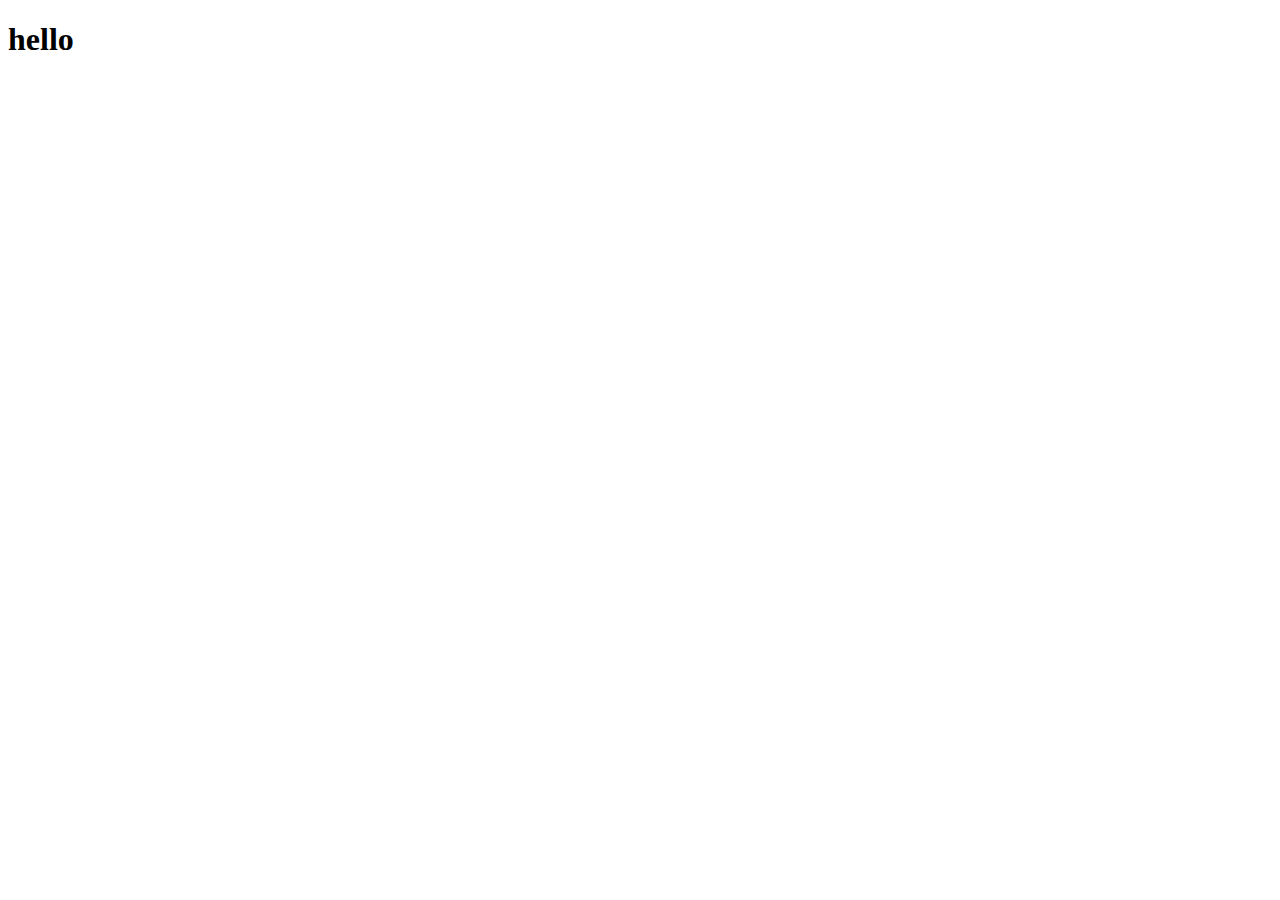
==== site/index.html @ f166cfd6 "first commit" ====
<!DOCTYPE html>
<html lang="en">

<head>
    <meta charset="UTF-8">
    <meta name="viewport" content="width=device-width, initial-scale=1.0">
    <meta http-equiv="X-UA-Compatible" content="ie=edge">
    <title>hi coursera</title>
</head>

<body>
    <h1>hello </h1>
</body>

</html>
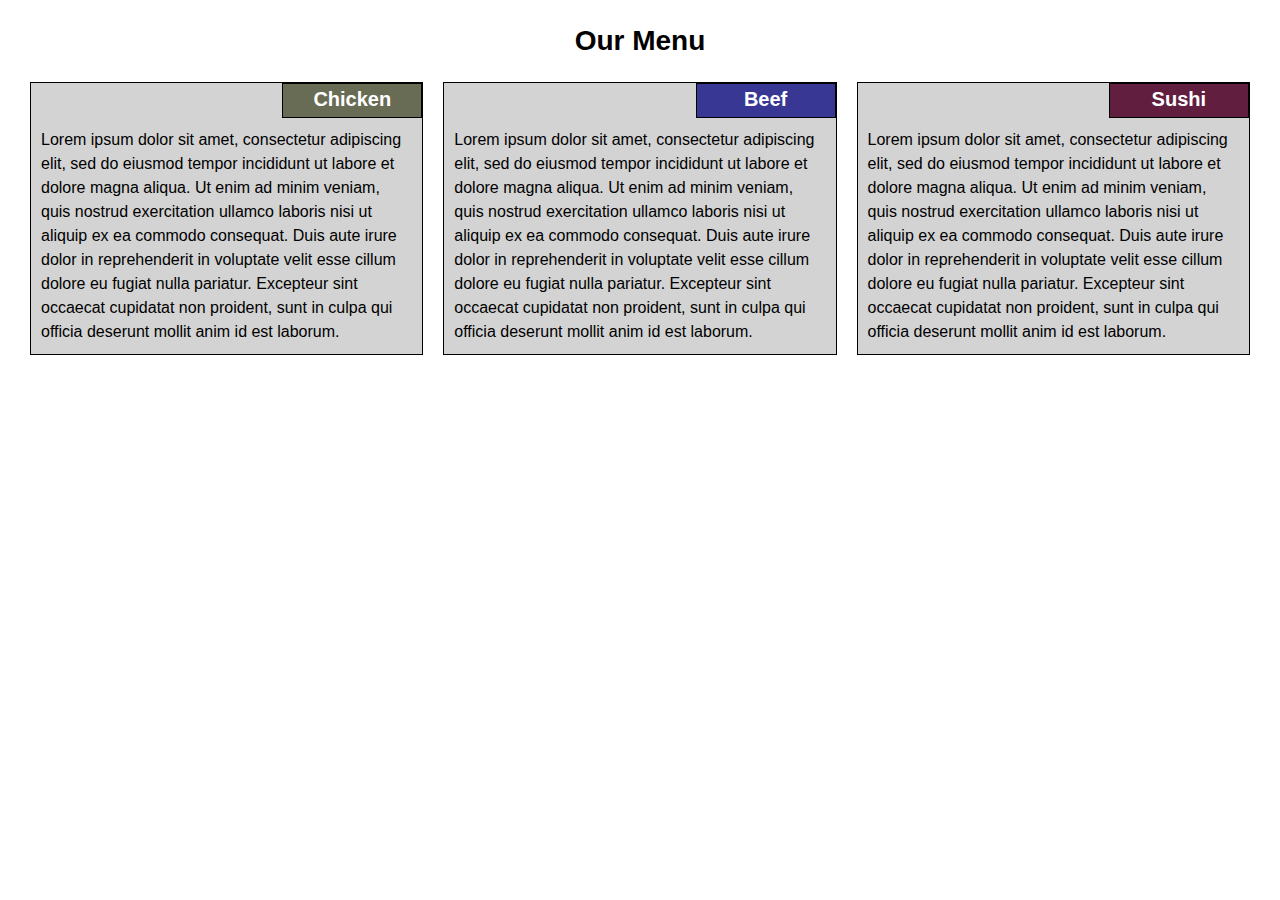
==== commit f53315b0: "module 2 solution" ====
--- a/site/index.html
+++ b/site/index.html
@@ -1,15 +1,37 @@
 <!DOCTYPE html>
-<html lang="en">
+<html>
 
 <head>
-    <meta charset="UTF-8">
-    <meta name="viewport" content="width=device-width, initial-scale=1.0">
-    <meta http-equiv="X-UA-Compatible" content="ie=edge">
-    <title>hi coursera</title>
+    <meta charset="utf-8">
+    <title>Module2_solution</title>
+    <link rel="stylesheet" href="style.css">
+    <meta name="viewport" content="width=device-width, initial-scale=1">
 </head>
 
 <body>
-    <h1>hello </h1>
+    <header>
+        <h1>Our Menu</h1>
+    </header>
+    <main>
+        <div class="col-lg-4 col-md-6 col-sm-12">
+            <div class="section">
+                <h2 class="chicken">Chicken</h2>
+                <p>Lorem ipsum dolor sit amet, consectetur adipiscing elit, sed do eiusmod tempor incididunt ut labore et dolore magna aliqua. Ut enim ad minim veniam, quis nostrud exercitation ullamco laboris nisi ut aliquip ex ea commodo consequat. Duis aute irure dolor in reprehenderit in voluptate velit esse cillum dolore eu fugiat nulla pariatur. Excepteur sint occaecat cupidatat non proident, sunt in culpa qui officia deserunt mollit anim id est laborum.</p>
+            </div>
+           </div>
+           <div class="col-lg-4 col-md-6 col-sm-12">
+             <div class="section">
+               <h2 class="beef">Beef</h2>
+               <p>Lorem ipsum dolor sit amet, consectetur adipiscing elit, sed do eiusmod tempor incididunt ut labore et dolore magna aliqua. Ut enim ad minim veniam, quis nostrud exercitation ullamco laboris nisi ut aliquip ex ea commodo consequat. Duis aute irure dolor in reprehenderit in voluptate velit esse cillum dolore eu fugiat nulla pariatur. Excepteur sint occaecat cupidatat non proident, sunt in culpa qui officia deserunt mollit anim id est laborum.</p>
+            </div>
+           </div>
+           <div class="col-lg-4 col-md-12 col-sm-12">
+             <div class="section">
+               <h2 class="sushi">Sushi</h2>
+               <p>Lorem ipsum dolor sit amet, consectetur adipiscing elit, sed do eiusmod tempor incididunt ut labore et dolore magna aliqua. Ut enim ad minim veniam, quis nostrud exercitation ullamco laboris nisi ut aliquip ex ea commodo consequat. Duis aute irure dolor in reprehenderit in voluptate velit esse cillum dolore eu fugiat nulla pariatur. Excepteur sint occaecat cupidatat non proident, sunt in culpa qui officia deserunt mollit anim id est laborum.</p>
+            </div>
+           </div>
+    </main>
 </body>
 
 </html>--- a/site/style.css
+++ b/site/style.css
@@ -0,0 +1,268 @@
+* {
+	box-sizing: border-box;
+	margin: 0;
+	padding: 0;
+}
+
+body {
+	font-family: Arial, sans-serif;
+	line-height: 1.5;
+}
+
+header {
+	color: black;
+	padding-top: 20px;
+	text-align: center;
+}
+
+h2 {
+	position: absolute;
+	top: 0px;
+	right: 0px;
+	width: 140px;
+	height: 35px;
+	border: 1px solid black;
+	text-align: center;
+	font-size: 1.25rem;
+}
+
+h1 {
+	font-size: 1.75rem;
+	margin: 0;
+}
+
+main {
+	padding: 20px;
+}
+
+.section {
+	position: relative;
+	background-color: lightgrey;
+	padding: 10px;
+	padding-top: 45px;
+	border: 1px solid black;
+	margin-left: 10px;
+	margin-bottom: 20px;
+	margin-right: 10px;
+}
+
+.chicken {
+	background-color: rgb(105, 108, 84);
+	color: white;
+}
+
+.beef {
+	background-color: #383894;
+	color: white;
+}
+
+.sushi {
+	background-color: #611e3f;
+	color: white;
+}
+
+/* Simple Responsive Framework. */
+
+/********** desktop **********/
+@media (min-width: 992px) {
+
+	.col-lg-1,
+	.col-lg-2,
+	.col-lg-3,
+	.col-lg-4,
+	.col-lg-5,
+	.col-lg-6,
+	.col-lg-7,
+	.col-lg-8,
+	.col-lg-9,
+	.col-lg-10,
+	.col-lg-11,
+	.col-lg-12 {
+		float: left;
+		margin: auto;
+	}
+
+	.col-lg-1 {
+		width: 8.33%;
+	}
+
+	.col-lg-2 {
+		width: 16.66%;
+	}
+
+	.col-lg-3 {
+		width: 25%;
+	}
+
+	.col-lg-4 {
+		width: 33.33%;
+	}
+
+	.col-lg-5 {
+		width: 41.66%;
+	}
+
+	.col-lg-6 {
+		width: 50%;
+	}
+
+	.col-lg-7 {
+		width: 58.33%;
+	}
+
+	.col-lg-8 {
+		width: 66.66%;
+	}
+
+	.col-lg-9 {
+		width: 74.99%;
+	}
+
+	.col-lg-10 {
+		width: 83.33%;
+	}
+
+	.col-lg-11 {
+		width: 91.66%;
+	}
+
+	.col-lg-12 {
+		width: 100%;
+	}
+}
+
+/********** tablet **********/
+@media (min-width: 768px) and (max-width: 991px) {
+
+	.col-md-1,
+	.col-md-2,
+	.col-md-3,
+	.col-md-4,
+	.col-md-5,
+	.col-md-6,
+	.col-md-7,
+	.col-md-8,
+	.col-md-9,
+	.col-md-10,
+	.col-md-11,
+	.col-md-12 {
+		float: left;
+		margin: auto;
+	}
+
+	.col-md-1 {
+		width: 8.33%;
+	}
+
+	.col-md-2 {
+		width: 16.66%;
+	}
+
+	.col-md-3 {
+		width: 25%;
+	}
+
+	.col-md-4 {
+		width: 33.33%;
+	}
+
+	.col-md-5 {
+		width: 41.66%;
+	}
+
+	.col-md-6 {
+		width: 50%;
+	}
+
+	.col-md-7 {
+		width: 58.33%;
+	}
+
+	.col-md-8 {
+		width: 66.66%;
+	}
+
+	.col-md-9 {
+		width: 74.99%;
+	}
+
+	.col-md-10 {
+		width: 83.33%;
+	}
+
+	.col-md-11 {
+		width: 91.66%;
+	}
+
+	.col-md-12 {
+		width: 100%;
+	}
+}
+
+/********** mobile **********/
+@media (max-width: 767px) {
+
+	.col-sm-1,
+	.col-sm-2,
+	.col-sm-3,
+	.col-sm-4,
+	.col-sm-5,
+	.col-sm-6,
+	.col-sm-7,
+	.col-sm-8,
+	.col-sm-9,
+	.col-sm-10,
+	.col-sm-11,
+	.col-sm-12 {
+		float: left;
+		margin: auto;
+	}
+
+	.col-sm-1 {
+		width: 8.33%;
+	}
+
+	.col-sm-2 {
+		width: 16.66%;
+	}
+
+	.col-sm-3 {
+		width: 25%;
+	}
+
+	.col-sm-4 {
+		width: 33.33%;
+	}
+
+	.col-sm-5 {
+		width: 41.66%;
+	}
+
+	.col-sm-6 {
+		width: 50%;
+	}
+
+	.col-sm-7 {
+		width: 58.33%;
+	}
+
+	.col-sm-8 {
+		width: 66.66%;
+	}
+
+	.col-sm-9 {
+		width: 74.99%;
+	}
+
+	.col-sm-10 {
+		width: 83.33%;
+	}
+
+	.col-sm-11 {
+		width: 91.66%;
+	}
+
+	.col-sm-12 {
+		width: 100%;
+	}
+}